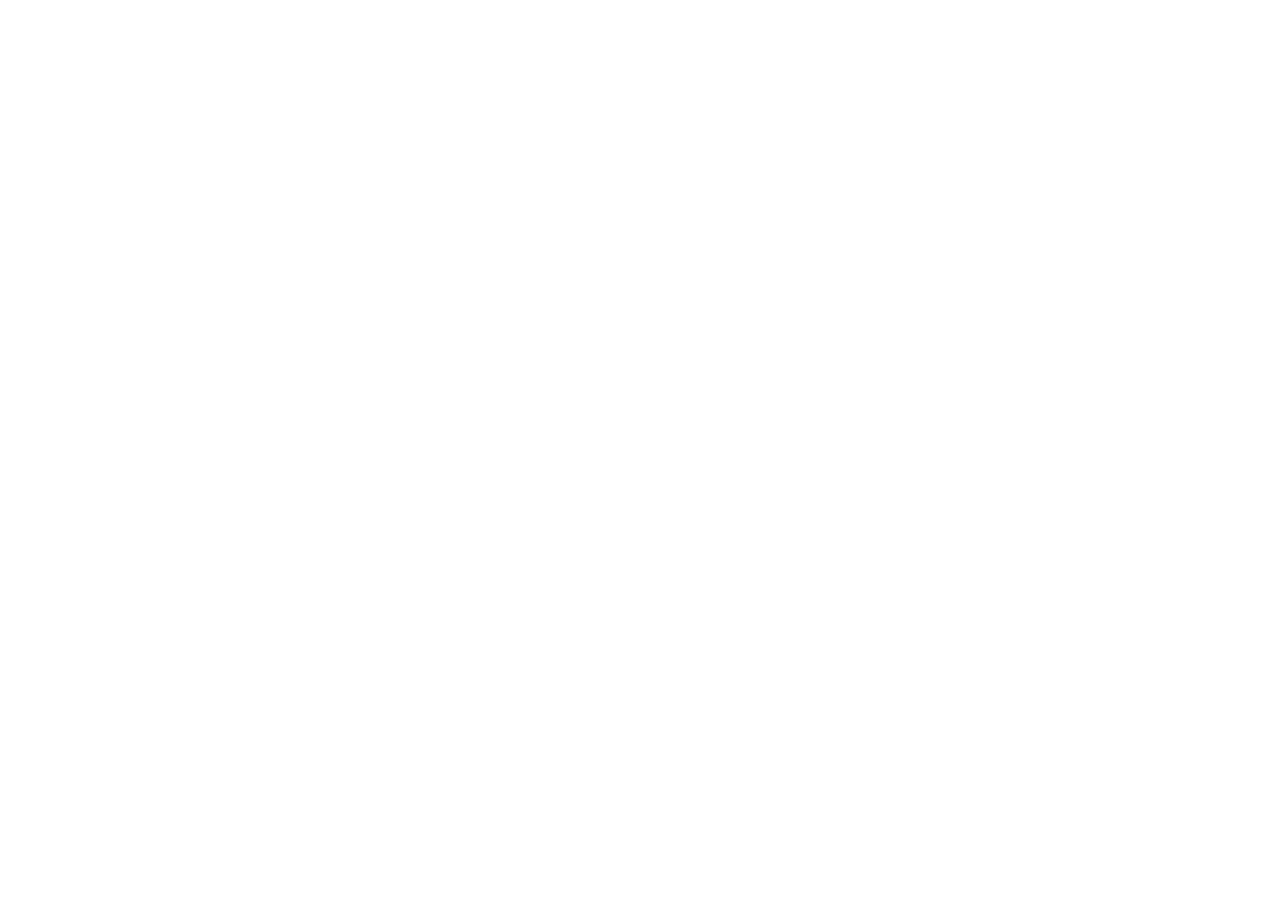
==== warcaby/frontend/checkers.html @ c93ecd29 "Upload game board files" ====
<!DOCTYPE html>
<html>
<head>
	<title>
		
	</title>
	<link rel="stylesheet" href="style.css">

</head>
<body id="ht">
<div class="checker white_checker" style="display:none"> </div>
<div class="checker black_checker" style="display:none"> </div>

<div class="square" style="display: none" id ="ht"> </div>
<div class="black_background" id="black_background"> </div>

	<div class="score" id="score">
		<br>
	</div>
<div class="table" id="table">

	<div class="checker white_checker"> </div>
	<div class="checker white_checker"> </div>
	<div class="checker white_checker"> </div>
	<div class="checker white_checker"> </div>
	<div class="checker white_checker"> </div>
	<div class="checker white_checker"> </div>
	<div class="checker white_checker"> </div>
	<div class="checker white_checker"> </div>	
	<div class="checker white_checker"> </div>
	<div class="checker white_checker"> </div>
	<div class="checker white_checker"> </div>
	<div class="checker white_checker"> </div>	

	<div class="checker black_checker"> </div>
	<div class="checker black_checker"> </div>
	<div class="checker black_checker"> </div>
	<div class="checker black_checker"> </div>
	<div class="checker black_checker"> </div>
	<div class="checker black_checker"> </div>
	<div class="checker black_checker"> </div>
	<div class="checker black_checker"> </div>
	<div class="checker black_checker"> </div>
	<div class="checker black_checker"> </div>
	<div class="checker black_checker"> </div>
	<div class="checker black_checker"> </div>


	<div class="square black_square"> </div>
	<div class="square white_square"> </div>
	<div class="square black_square"> </div>
	<div class="square white_square"> </div>
	<div class="square black_square"> </div>
	<div class="square white_square"> </div>
	<div class="square black_square"> </div>
	<div class="square white_square"> </div>
	<div class="clear_float"> </div>
	
	<div class="square white_square"> </div>
	<div class="square black_square"> </div>
	<div class="square white_square"> </div>
	<div class="square black_square"> </div>
	<div class="square white_square"> </div>
	<div class="square black_square"> </div>
	<div class="square white_square"> </div>
	<div class="square black_square"> </div>
	<div class="clear_float"> </div>

	<div class="square black_square"> </div>
	<div class="square white_square"> </div>
	<div class="square black_square"> </div>
	<div class="square white_square"> </div>
	<div class="square black_square"> </div>
	<div class="square white_square"> </div>
	<div class="square black_square"> </div>
	<div class="square white_square"> </div>
	<div class="clear_float"> </div>

	<div class="square white_square"> </div>
	<div class="square black_square"> </div>
	<div class="square white_square"> </div>
	<div class="square black_square"> </div>
	<div class="square white_square"> </div>
	<div class="square black_square"> </div>
	<div class="square white_square"> </div>
	<div class="square black_square"> </div>
	<div class="clear_float"> </div>

	<div class="square black_square"> </div>
	<div class="square white_square"> </div>
	<div class="square black_square"> </div>
	<div class="square white_square"> </div>
	<div class="square black_square"> </div>
	<div class="square white_square"> </div>
	<div class="square black_square"> </div>
	<div class="square white_square"> </div>
	<div class="clear_float"> </div>

	<div class="square white_square"> </div>
	<div class="square black_square"> </div>
	<div class="square white_square"> </div>
	<div class="square black_square"> </div>
	<div class="square white_square"> </div>
	<div class="square black_square"> </div>
	<div class="square white_square"> </div>
	<div class="square black_square"> </div>
	<div class="clear_float"> </div>

	<div class="square black_square"> </div>
	<div class="square white_square"> </div>
	<div class="square black_square"> </div>
	<div class="square white_square"> </div>
	<div class="square black_square"> </div>
	<div class="square white_square"> </div>
	<div class="square black_square"> </div>
	<div class="square white_square"> </div>
	<div class="clear_float"> </div>

	<div class="square white_square"> </div>
	<div class="square black_square"> </div>
	<div class="square white_square"> </div>
	<div class="square black_square"> </div>
	<div class="square white_square"> </div>
	<div class="square black_square"> </div>
	<div class="square white_square"> </div>
	<div class="square black_square"> </div>
	<div class="clear_float"> </div>

</div>
</body>
</html>
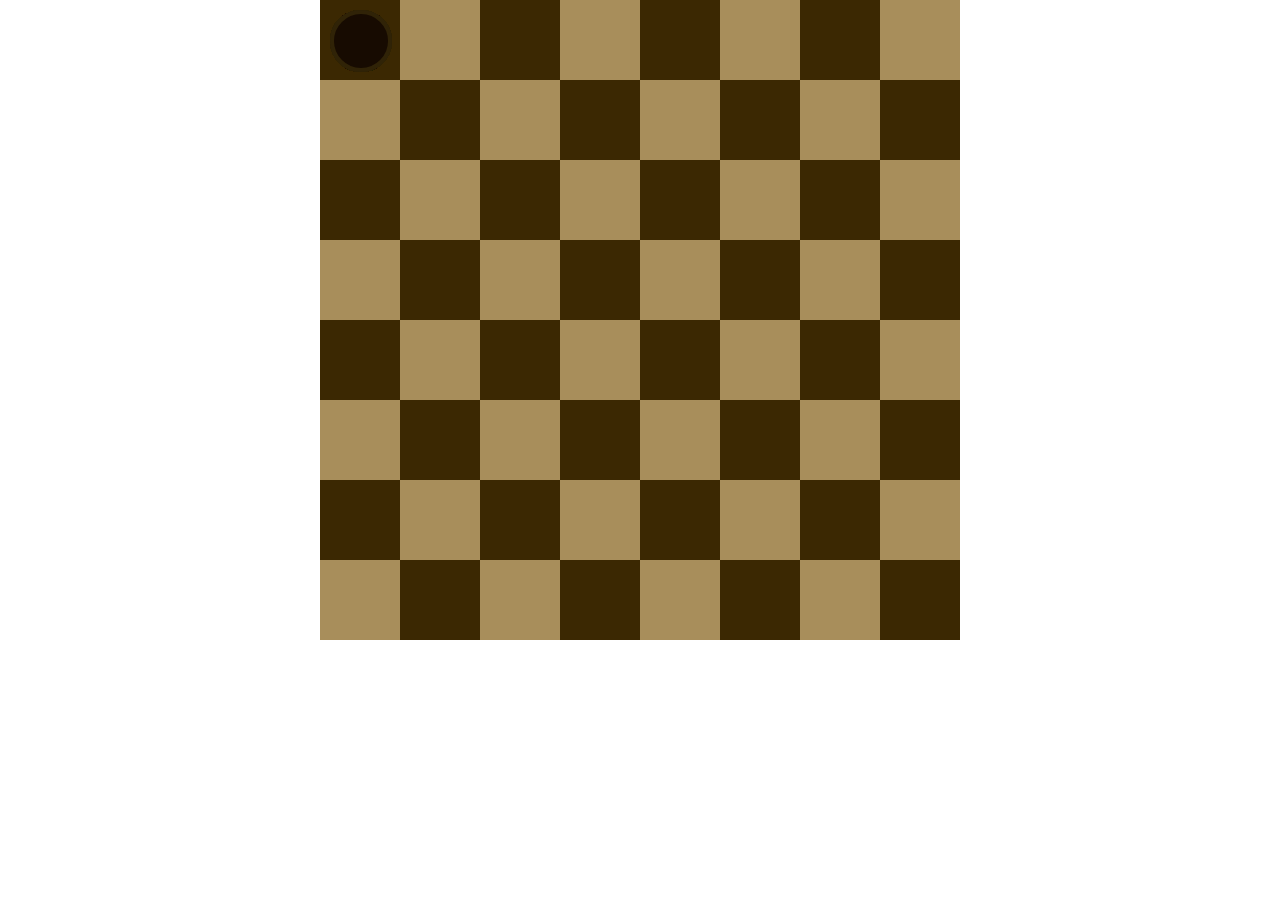
==== commit 92b57e7a: "typo" ====
--- a/warcaby/frontend/checkers.html
+++ b/warcaby/frontend/checkers.html
@@ -4,7 +4,7 @@
 	<title>
 		
 	</title>
-	<link rel="stylesheet" href="style.css">
+	<link rel="stylesheet" href="checkers.css">
 
 </head>
 <body id="ht">
@@ -128,4 +128,4 @@
 
 </div>
 </body>
-</html>+</html>
--- a/warcaby/frontend/checkers.css
+++ b/warcaby/frontend/checkers.css
@@ -0,0 +1,110 @@
+body , html{
+		transition: 1s ease-in-out;
+		width: 100%;
+		height : 100%;
+		margin : 0 0;
+		padding: 0  0;
+}
+.square{
+	float: left;
+	width: 80px;
+	height: 80px;
+}
+
+.white_square{
+	background-color:#a88e5b;
+}
+.black_square{
+	background-color :#3b2802;
+}
+.clear_float{
+	clear: both;
+}
+
+.table{
+	position: relative;
+	width: 640px;
+	height: 640px;
+	margin: 0 auto;
+}
+.score{
+	background-color: #1aaaad;
+	color: white;
+	display: none;
+	font-size: 45px;
+	font-weight: 900;
+	height:150px;
+	border-radius: 10%;
+	left: 0px;
+	letter-spacing: 1px;
+	margin : 0 auto;
+	padding-top: 30px;
+	overflow: hidden;
+	position: absolute;
+	right: 0px;
+	text-align: center;
+	top: 15%;
+	width: 200px;
+	z-index: 8;
+	font-family: Calibri, Candara, Segoe, 'Segoe UI', Optima, Arial, sans-serif;
+	 -webkit-transition: 5s ease-in-out;
+	-moz-transition: 5s ease-in-out;
+  -o-transition: 5s ease-in-out;
+  transition: 5s ease-in-out;
+}
+
+.checker{
+	top:10px;
+	left:10px;
+	width: 54px;
+	height: 54px;
+	border-radius: 50%;
+	position: absolute;
+	border: 4px solid #302307;
+	cursor: pointer;	
+
+}
+
+.white_checker{
+	background: #871e07;
+ -webkit-transition: 0.3s ease-in-out;
+	-moz-transition: 0.3s ease-in-out;
+  -o-transition: 0.3s ease-in-out;
+  transition: 0.3s ease-in-out;
+}
+
+.black_checker{
+	background: #170b01;
+ -webkit-transition: 0.3s ease-in-out;
+	-moz-transition: 0.3s ease-in-out;
+  -o-transition: 0.3s ease-in-out;
+  transition: 0.3s ease-in-out;
+}
+
+.black_background{
+	position: fixed;
+	width: 100%;
+	height: 100%;
+	background-color: black;
+	opacity: 0.5;
+	z-index:  7;
+	display: none;
+}
+
+@media only screen and (max-width : 640px){
+	.table{
+		width: 400px;
+		height: 400px;	
+	}
+
+	.square{
+		width: 50px;
+		height: 50px;
+	}
+
+	.checker{
+		width: 32px;
+		height: 32px;
+	}
+}
+
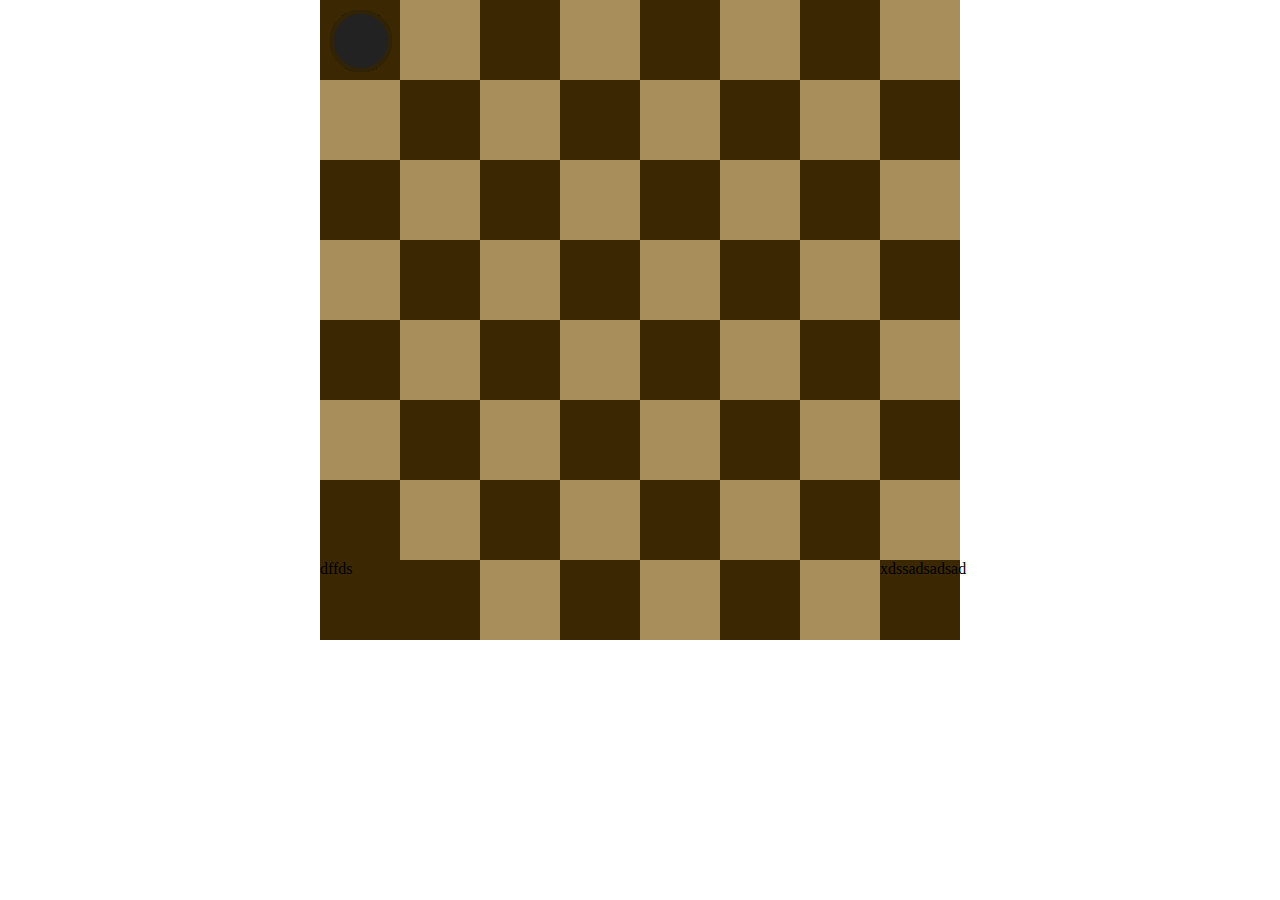
==== commit a654a42e: "State is displaying" ====
--- a/warcaby/frontend/checkers.html
+++ b/warcaby/frontend/checkers.html
@@ -116,15 +116,15 @@
 	<div class="square white_square"> </div>
 	<div class="clear_float"> </div>
 
-	<div class="square white_square"> </div>
+	<div class="square black_square"> dffds</div>
 	<div class="square black_square"> </div>
 	<div class="square white_square"> </div>
 	<div class="square black_square"> </div>
 	<div class="square white_square"> </div>
 	<div class="square black_square"> </div>
 	<div class="square white_square"> </div>
-	<div class="square black_square"> </div>
-	<div class="clear_float"> </div>
+	<div id="1" class="square black_square">xdssadsadsad</div>
+	<div  class="clear_float"> </div>
 
 </div>
 </body>
--- a/warcaby/frontend/checkers.css
+++ b/warcaby/frontend/checkers.css
@@ -66,7 +66,7 @@
 }
 
 .white_checker{
-	background: #871e07;
+	background: #dddddd;
  -webkit-transition: 0.3s ease-in-out;
 	-moz-transition: 0.3s ease-in-out;
   -o-transition: 0.3s ease-in-out;
@@ -74,7 +74,7 @@
 }
 
 .black_checker{
-	background: #170b01;
+	background: #222222;
  -webkit-transition: 0.3s ease-in-out;
 	-moz-transition: 0.3s ease-in-out;
   -o-transition: 0.3s ease-in-out;
